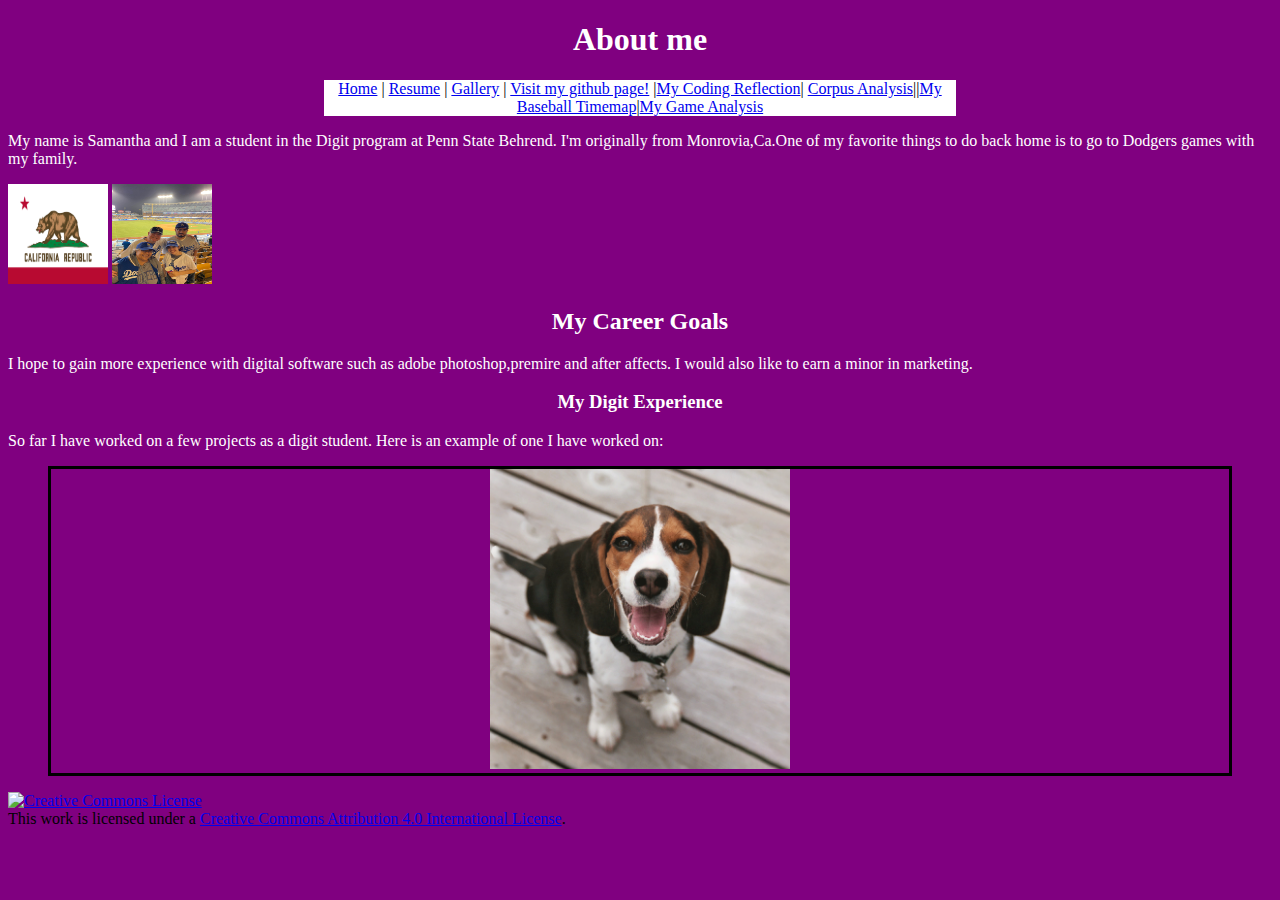
==== docs/index.html @ e1cc9b56 "added game analysis" ====
<!DOCTYPE html>
<html xmlns="http://www.w3.org/1999/xhtml">
    <head>
        <title>HTML1</title>
        <link rel="stylesheet" href="style.css" />
    </head>

    <body class="index">
        <h1>About me</h1>
        <nav>
            <a href="index.html">Home</a> | <a href="resume.html">Resume</a> | <a
                href="mygallery.html">Gallery</a> | <a
                href="https://github.com/sammoniot/myportfolio"> Visit my github page!</a> |<a
                href="myreflection.html">My Coding Reflection</a>| <a href="corpusanalysis.html"
                >Corpus Analysis</a>||<a
                href="http://timemapper.okfnlabs.org/anon/8qhzza-digit-timemap#2">My Baseball
                Timemap</a>|<a href="gameanalysis.html">My Game Analysis</a>
        </nav>
        <p> My name is Samantha and I am a student in the Digit program at Penn State Behrend. I'm
            originally from Monrovia,Ca.One of my favorite things to do back home is to go to
            Dodgers games with my family.</p>
        <img src="pictures/Flag_of_California.png" alt="a picture of the state flag of California "
            style="width:100px;height:100px" />
        <img src="pictures/Dad%27s%20Birthday%20Dodger%20Picture.jpg"
            alt="A picture of my family and I at a baseball game" style="width:100px;height:100px" />
        <h2>My Career Goals</h2>
        <p>I hope to gain more experience with digital software such as adobe photoshop,premire and
            after affects. I would also like to earn a minor in marketing.</p>
        <h3>My Digit Experience </h3>
        <p>So far I have worked on a few projects as a digit student. Here is an example of one I
            have worked on: </p>
        <figure>
            <img src="pictures/Beagle-copy.gif" alt="a gif of a dog wagging its tail."
                style="width:300px;height:300px" />
        </figure>
        <a rel="license" href="http://creativecommons.org/licenses/by/4.0/"><img
                alt="Creative Commons License" style="border-width:0"
                src="https://i.creativecommons.org/l/by/4.0/80x15.png" /></a><br />This work is
        licensed under a <a rel="license" href="http://creativecommons.org/licenses/by/4.0/"
            >Creative Commons Attribution 4.0 International License</a>. </body>
</html>
---- docs/style.css ----
nav {
    background: white;
    text-align: center;
    width: 50%;
    margin: auto}
h1 {
    color: white;
    text-align: center
}
body.index {
    background: purple
}
body.index h1 {
    color: white;
    text-align: center;
}
body.index h2 {
    color: white;
    text-align: center
}
body.index h3 {
    color: white;
    text-align: center;
}
body.index p {
    color: white;
    text-align: left;
}
body.index figure{
 text-align:center;
 
    
}
body.index figure{
border-style:solid;
border-color:black
}
body.resume {
    background: gray;
    font-size: 18px;
    color:white
   
}
h6.resume{
font-size:18px;
color: white
}

body.gallery {
    background-color: #1E90FF;
    font-size: 22px;
    color:white
}
 
section.pictures {
    display: flex;



}
section.pictures img {
    width: 60%;
    border-style:solid;
border-color:white;
    border-width:50px;
    color:black;
    text-align: center


}
figure.index {
    border-style:solid;
    border-color:black;
    border-width:5px;
    color:white;
    text-align: center;
    width: 60%
}
body.myreflection{
background:maroon;
font-size:20px;
color:white
}

body.corpusanalysis{
background:navy;
font-size: 20px;
text-align:center;
Color:white
}
h.heading{
color:white;
font-size: 20px
}
 p.text{ 
 border-style:solid;
    border-color:black;
    border-width:5px;
    color:white;
    width: 90%}
p.text{
text-align:center
}
section.mydata{
width:80%;
height:80%;
text-align:center
}
img.screenshot{
width:60%;
height:60%;
text-align:Center;
border-style:solid;
border-color:black
}
body.gameanalysis{
background-color: #FFCCCC;
Color:black
}
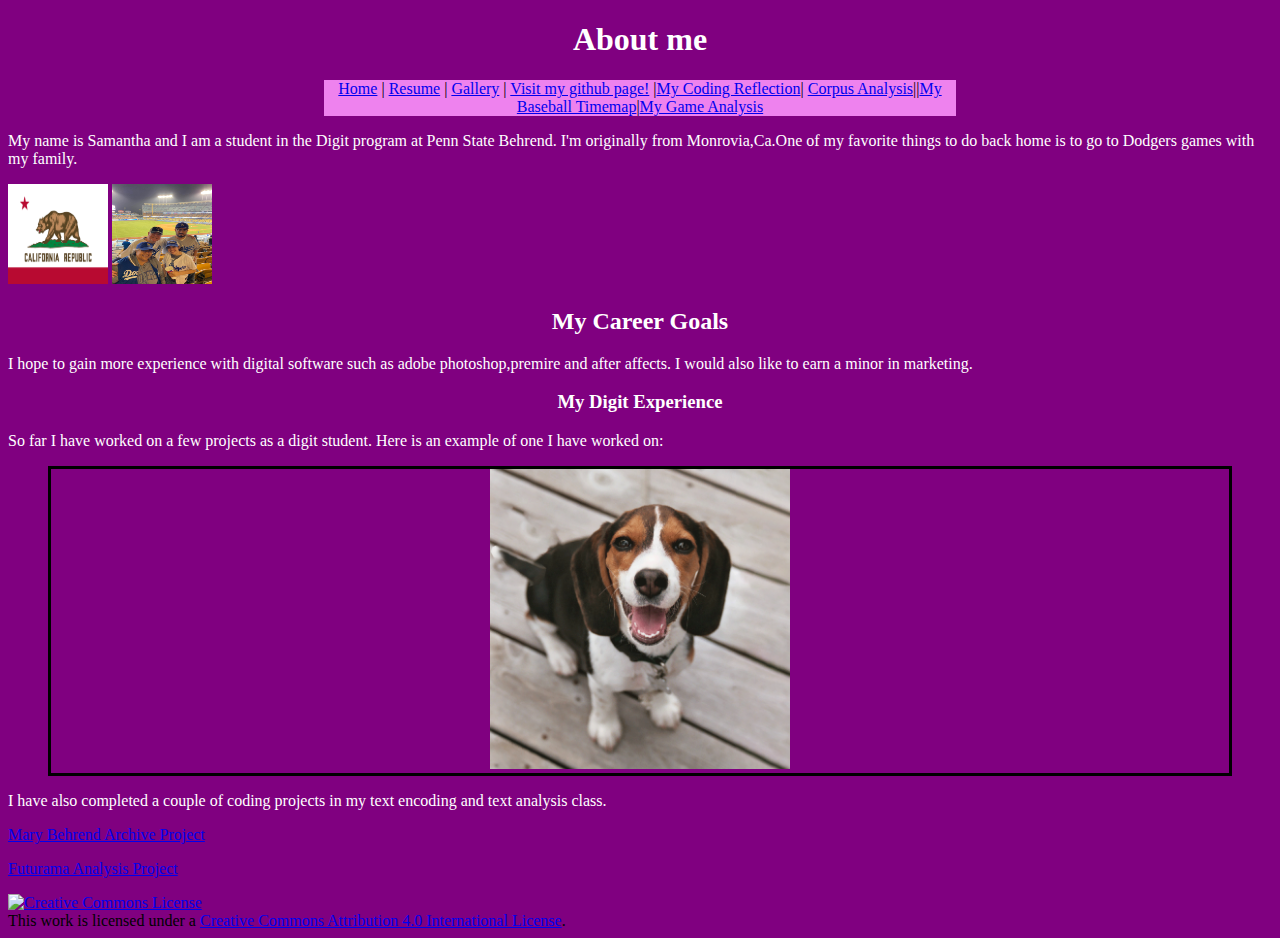
==== commit 688ad6ff: "updated index.html" ====
--- a/docs/index.html
+++ b/docs/index.html
@@ -33,6 +33,9 @@
             <img src="pictures/Beagle-copy.gif" alt="a gif of a dog wagging its tail."
                 style="width:300px;height:300px" />
         </figure>
+        <p> I have also completed a couple of coding projects in my text encoding and text analysis class.</p>
+        <p> <a href="https://sammoniot.github.io/FA23BehrendArchive/">Mary Behrend Archive Project</a></p>
+        <p><a href="https://mystkitteh.github.io/TeamFuturama/">Futurama Analysis Project</a></p>
         <a rel="license" href="http://creativecommons.org/licenses/by/4.0/"><img
                 alt="Creative Commons License" style="border-width:0"
                 src="https://i.creativecommons.org/l/by/4.0/80x15.png" /></a><br />This work is
--- a/docs/style.css
+++ b/docs/style.css
@@ -1,5 +1,5 @@
 nav {
-    background: white;
+    background: violet;
     text-align: center;
     width: 50%;
     margin: auto}
@@ -36,10 +36,24 @@
 border-color:black
 }
 body.resume {
-    background: gray;
+    background: navy;
     font-size: 18px;
     color:white
    
+}
+a.resume{
+color:white    
+}
+time.resume{
+ background: navy;
+    font-size: 18px;
+    color:white;
+text-align:right    
+}
+h1.resume{
+font-size:18px;
+color: white;
+text-align:center
 }
 h6.resume{
 font-size:18px;
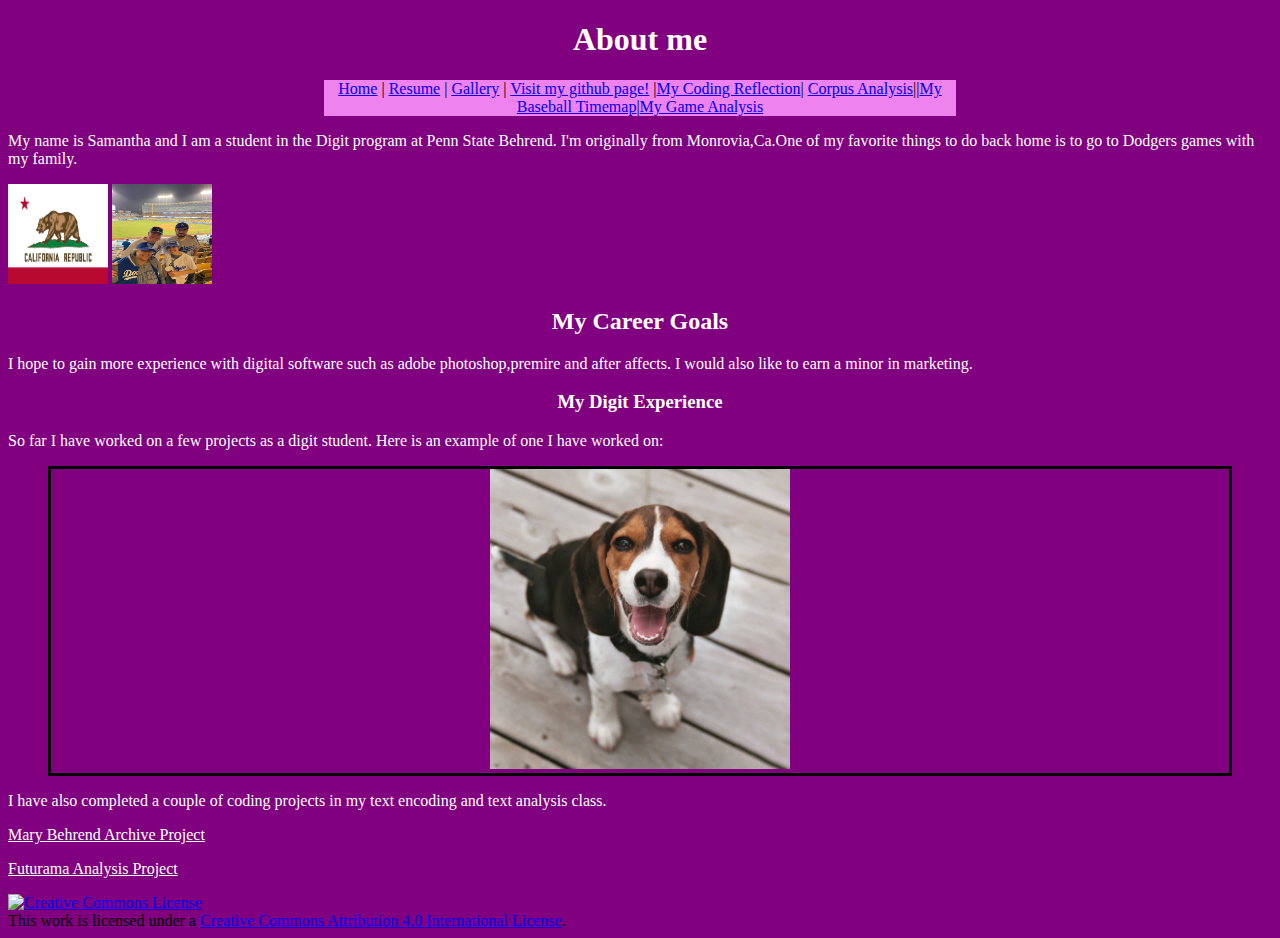
==== commit e3b2c208: "updated link color on index.html" ====
--- a/docs/index.html
+++ b/docs/index.html
@@ -34,8 +34,8 @@
                 style="width:300px;height:300px" />
         </figure>
         <p> I have also completed a couple of coding projects in my text encoding and text analysis class.</p>
-        <p> <a href="https://sammoniot.github.io/FA23BehrendArchive/">Mary Behrend Archive Project</a></p>
-        <p><a href="https://mystkitteh.github.io/TeamFuturama/">Futurama Analysis Project</a></p>
+        <p> <a class = "link" href="https://sammoniot.github.io/FA23BehrendArchive/">Mary Behrend Archive Project</a></p>
+        <p><a class = "link" href="https://mystkitteh.github.io/TeamFuturama/">Futurama Analysis Project</a></p>
         <a rel="license" href="http://creativecommons.org/licenses/by/4.0/"><img
                 alt="Creative Commons License" style="border-width:0"
                 src="https://i.creativecommons.org/l/by/4.0/80x15.png" /></a><br />This work is
--- a/docs/style.css
+++ b/docs/style.css
@@ -30,6 +30,9 @@
  text-align:center;
  
     
+}
+a.link{
+color:white    
 }
 body.index figure{
 border-style:solid;
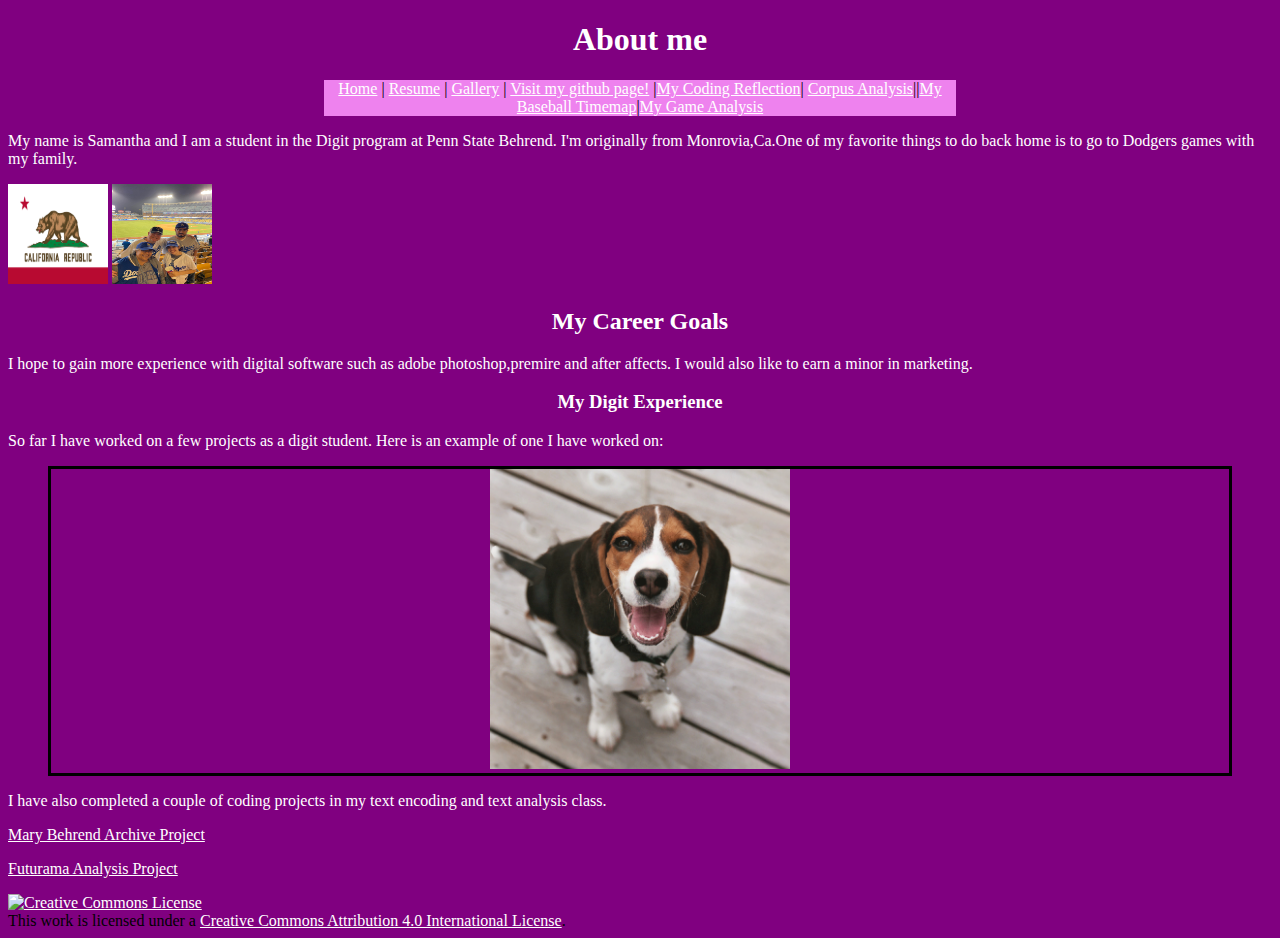
==== commit ac1962d3: "updated index.html" ====
--- a/docs/index.html
+++ b/docs/index.html
@@ -3,6 +3,10 @@
     <head>
         <title>HTML1</title>
         <link rel="stylesheet" href="style.css" />
+        <style>
+            a {
+                color: white
+            }</style>
     </head>
 
     <body class="index">
--- a/docs/style.css
+++ b/docs/style.css
@@ -32,6 +32,9 @@
     
 }
 a.link{
+color:white    
+}
+a:visited{
 color:white    
 }
 body.index figure{
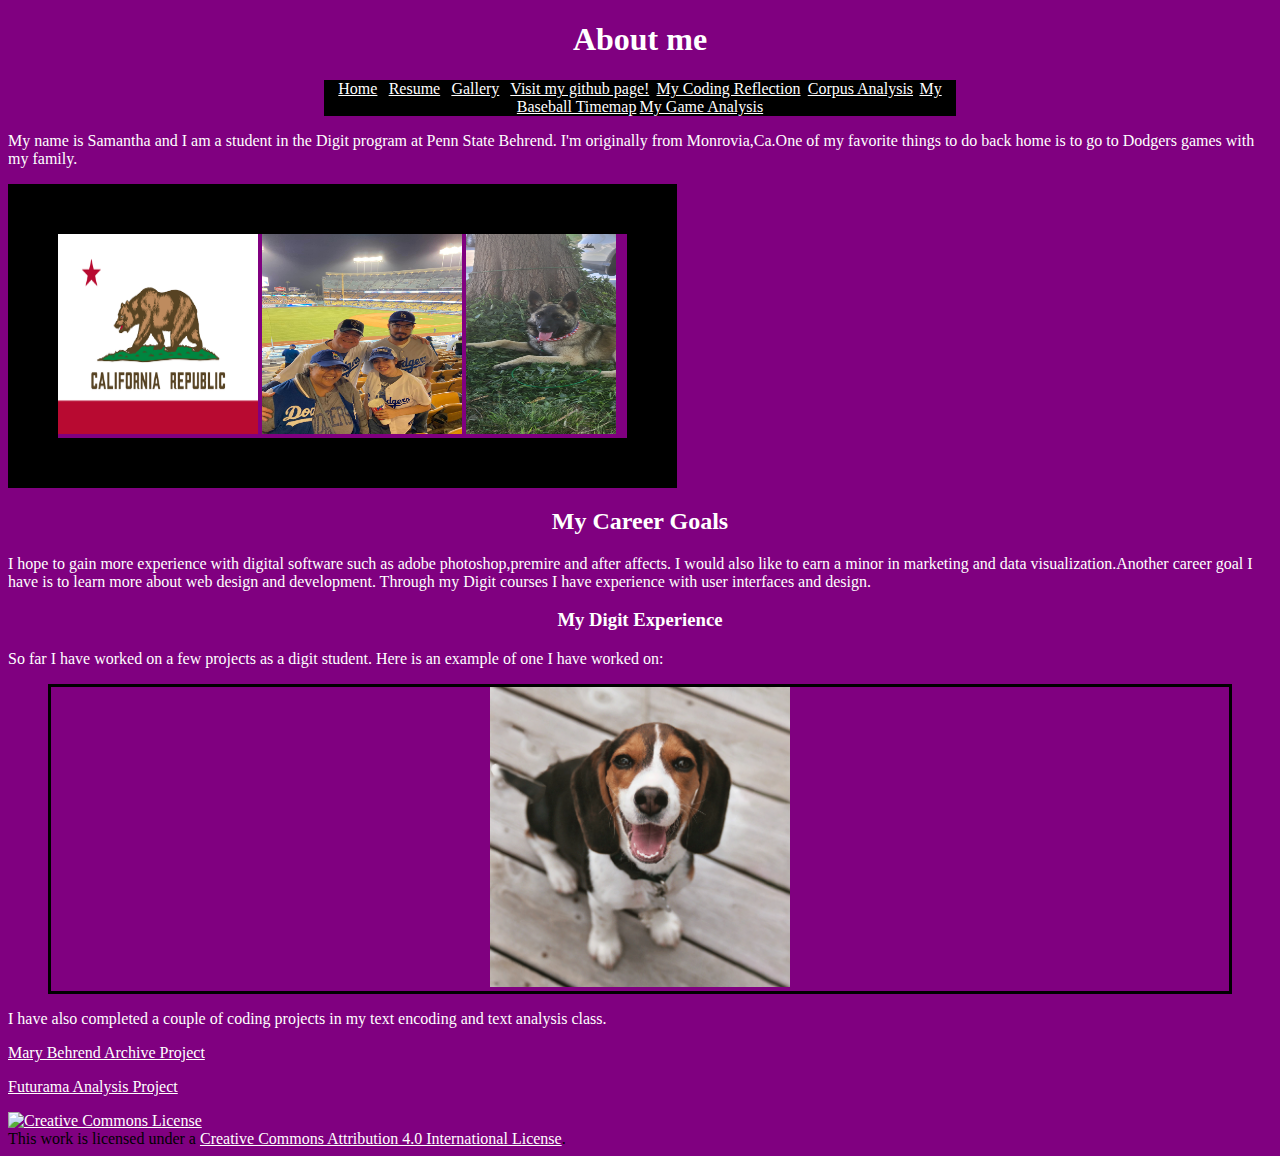
==== commit e4d5a2f1: "updated index.html" ====
--- a/docs/index.html
+++ b/docs/index.html
@@ -23,13 +23,20 @@
         <p> My name is Samantha and I am a student in the Digit program at Penn State Behrend. I'm
             originally from Monrovia,Ca.One of my favorite things to do back home is to go to
             Dodgers games with my family.</p>
-        <img src="pictures/Flag_of_California.png" alt="a picture of the state flag of California "
-            style="width:100px;height:100px" />
-        <img src="pictures/Dad%27s%20Birthday%20Dodger%20Picture.jpg"
-            alt="A picture of my family and I at a baseball game" style="width:100px;height:100px" />
+        <section class="picturesi">
+            <img src="pictures/Flag_of_California.png"
+                alt="a picture of the state flag of California " style="width:200px;height:200px" />
+            <img src="pictures/Dad%27s%20Birthday%20Dodger%20Picture.jpg"
+                alt="A picture of my family and I at a baseball game"
+                style="width:200px;height:200px" />
+            <img src="pictures/sandy.jpg" alt="picture of my dog Sandy"
+                style="width:150px;height:200px" />
+        </section>
         <h2>My Career Goals</h2>
         <p>I hope to gain more experience with digital software such as adobe photoshop,premire and
-            after affects. I would also like to earn a minor in marketing.</p>
+            after affects. I would also like to earn a minor in marketing and data
+            visualization.Another career goal I have is to learn more about web design and
+            development. Through my Digit courses I have experience with user interfaces and design. </p>
         <h3>My Digit Experience </h3>
         <p>So far I have worked on a few projects as a digit student. Here is an example of one I
             have worked on: </p>
@@ -37,9 +44,13 @@
             <img src="pictures/Beagle-copy.gif" alt="a gif of a dog wagging its tail."
                 style="width:300px;height:300px" />
         </figure>
-        <p> I have also completed a couple of coding projects in my text encoding and text analysis class.</p>
-        <p> <a class = "link" href="https://sammoniot.github.io/FA23BehrendArchive/">Mary Behrend Archive Project</a></p>
-        <p><a class = "link" href="https://mystkitteh.github.io/TeamFuturama/">Futurama Analysis Project</a></p>
+        <p> I have also completed a couple of coding projects in my text encoding and text analysis
+            class.</p>
+        <p>
+            <a class="link" href="https://sammoniot.github.io/FA23BehrendArchive/">Mary Behrend
+                Archive Project</a></p>
+        <p><a class="link" href="https://mystkitteh.github.io/TeamFuturama/">Futurama Analysis
+                Project</a></p>
         <a rel="license" href="http://creativecommons.org/licenses/by/4.0/"><img
                 alt="Creative Commons License" style="border-width:0"
                 src="https://i.creativecommons.org/l/by/4.0/80x15.png" /></a><br />This work is
--- a/docs/style.css
+++ b/docs/style.css
@@ -1,5 +1,5 @@
 nav {
-    background: violet;
+    background: black;
     text-align: center;
     width: 50%;
     margin: auto}
@@ -88,6 +88,13 @@
 
 
 }
+section.picturesi{
+     border-style:solid;
+border-color:black;
+    border-width:50px;
+    color:black;
+    width:45.0%
+}
 figure.index {
     border-style:solid;
     border-color:black;
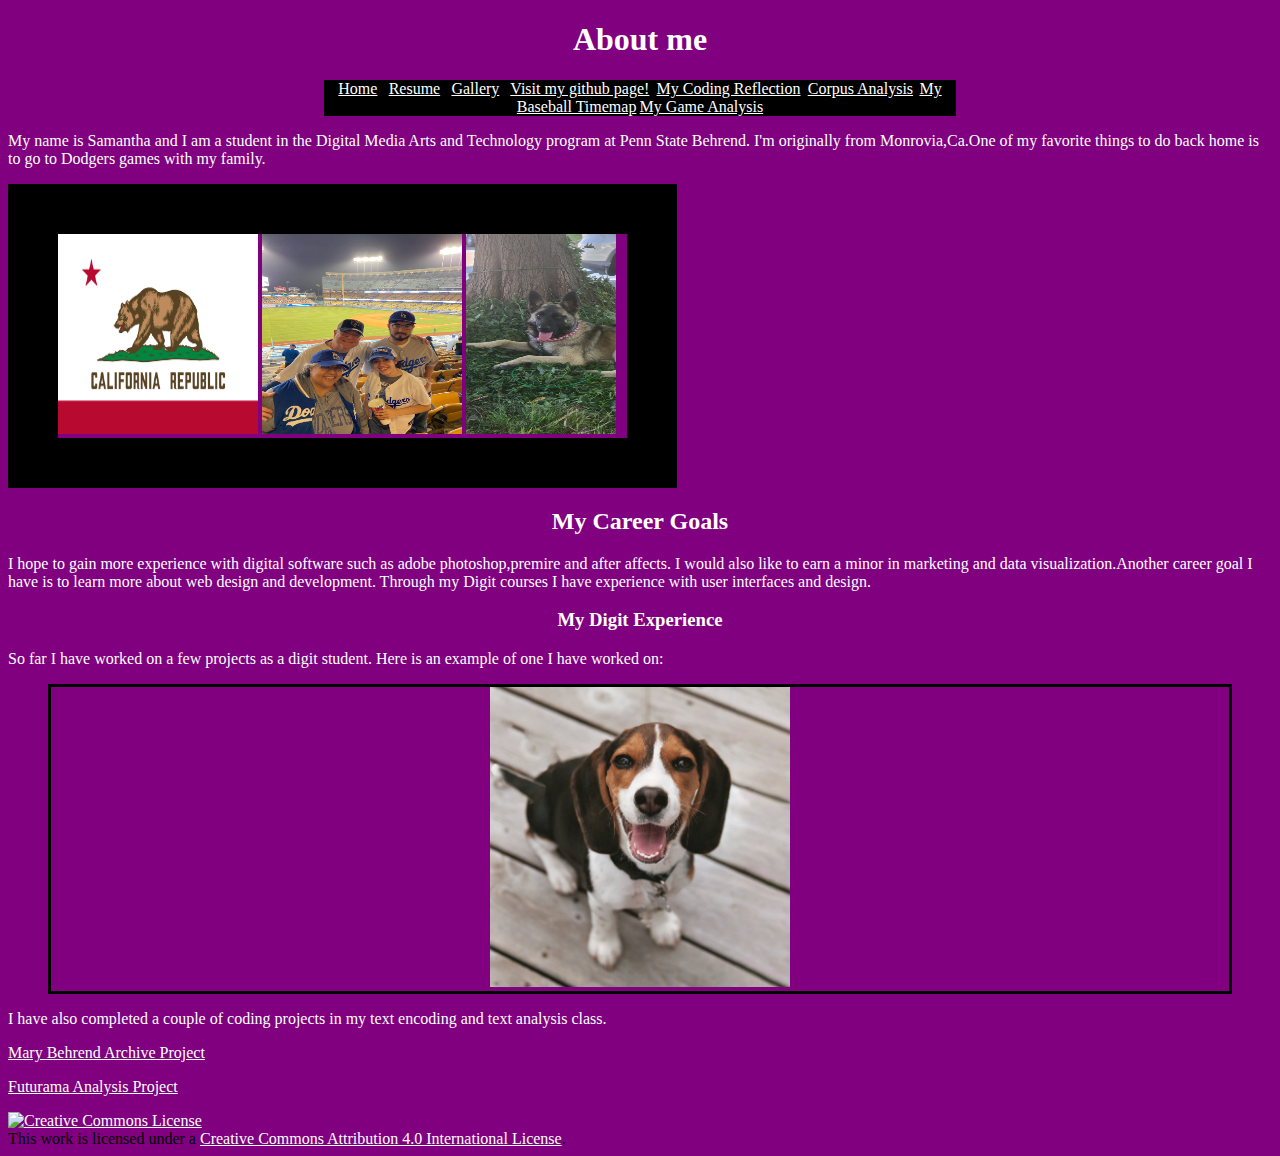
==== commit 3196512d: "updated index.html" ====
--- a/docs/index.html
+++ b/docs/index.html
@@ -20,7 +20,7 @@
                 href="http://timemapper.okfnlabs.org/anon/8qhzza-digit-timemap#2">My Baseball
                 Timemap</a>|<a href="gameanalysis.html">My Game Analysis</a>
         </nav>
-        <p> My name is Samantha and I am a student in the Digit program at Penn State Behrend. I'm
+        <p> My name is Samantha and I am a student in the Digital Media Arts and Technology  program at Penn State Behrend. I'm
             originally from Monrovia,Ca.One of my favorite things to do back home is to go to
             Dodgers games with my family.</p>
         <section class="picturesi">
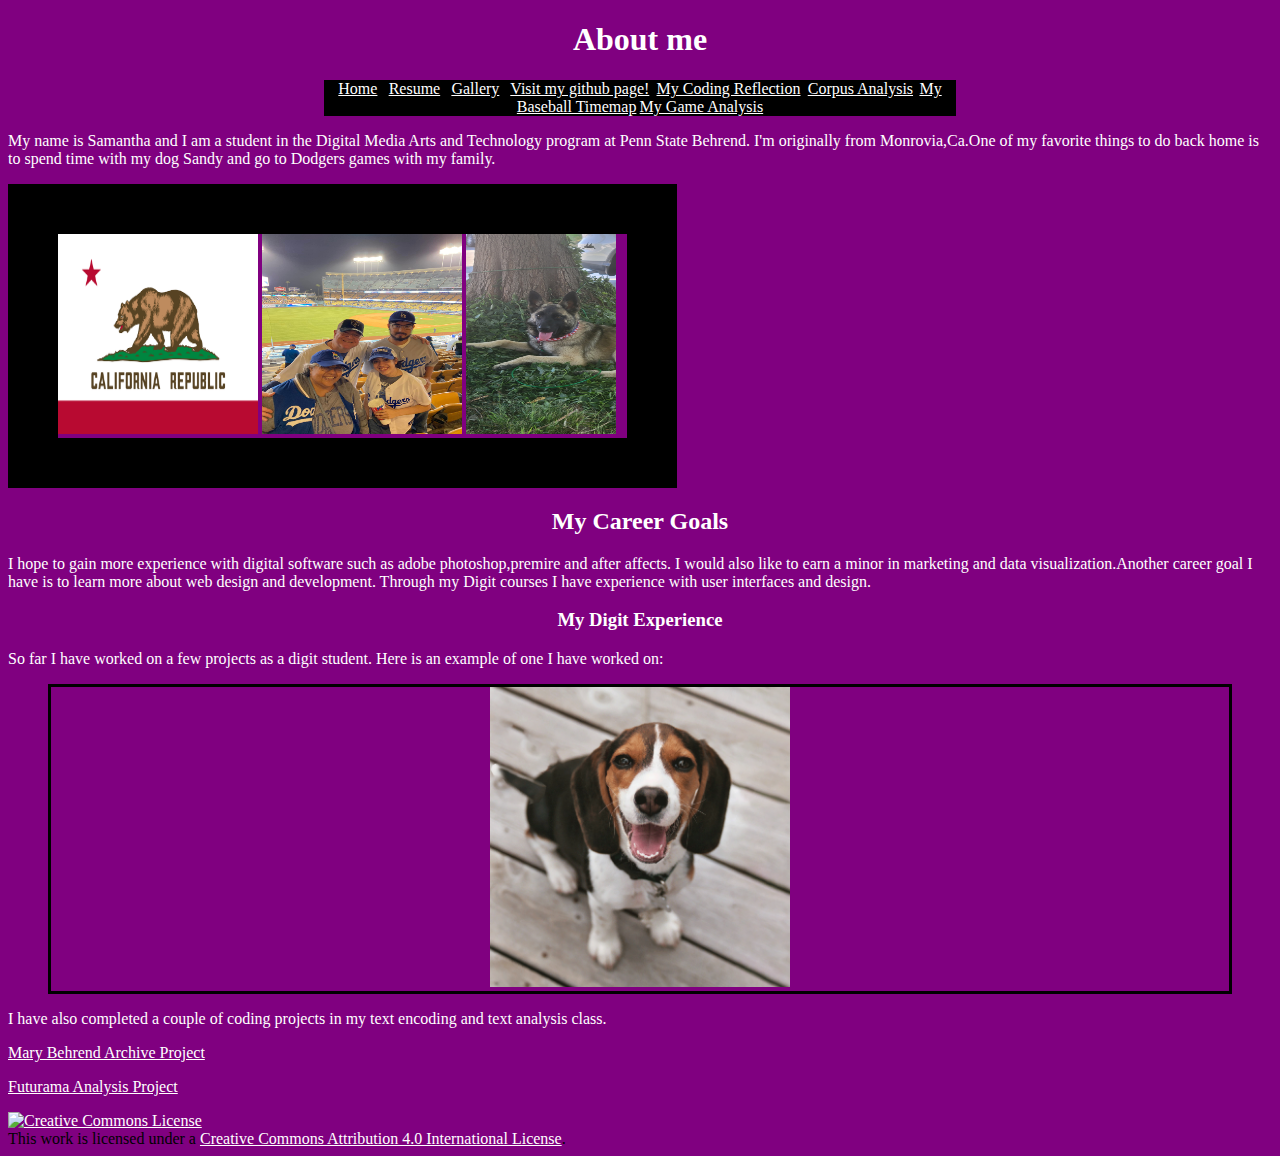
==== commit 25c8f291: "updated index.html" ====
--- a/docs/index.html
+++ b/docs/index.html
@@ -20,9 +20,9 @@
                 href="http://timemapper.okfnlabs.org/anon/8qhzza-digit-timemap#2">My Baseball
                 Timemap</a>|<a href="gameanalysis.html">My Game Analysis</a>
         </nav>
-        <p> My name is Samantha and I am a student in the Digital Media Arts and Technology  program at Penn State Behrend. I'm
-            originally from Monrovia,Ca.One of my favorite things to do back home is to go to
-            Dodgers games with my family.</p>
+        <p> My name is Samantha and I am a student in the Digital Media Arts and Technology program
+            at Penn State Behrend. I'm originally from Monrovia,Ca.One of my favorite things to do
+            back home is to spend time with my dog Sandy and go to Dodgers games with my family.</p>
         <section class="picturesi">
             <img src="pictures/Flag_of_California.png"
                 alt="a picture of the state flag of California " style="width:200px;height:200px" />
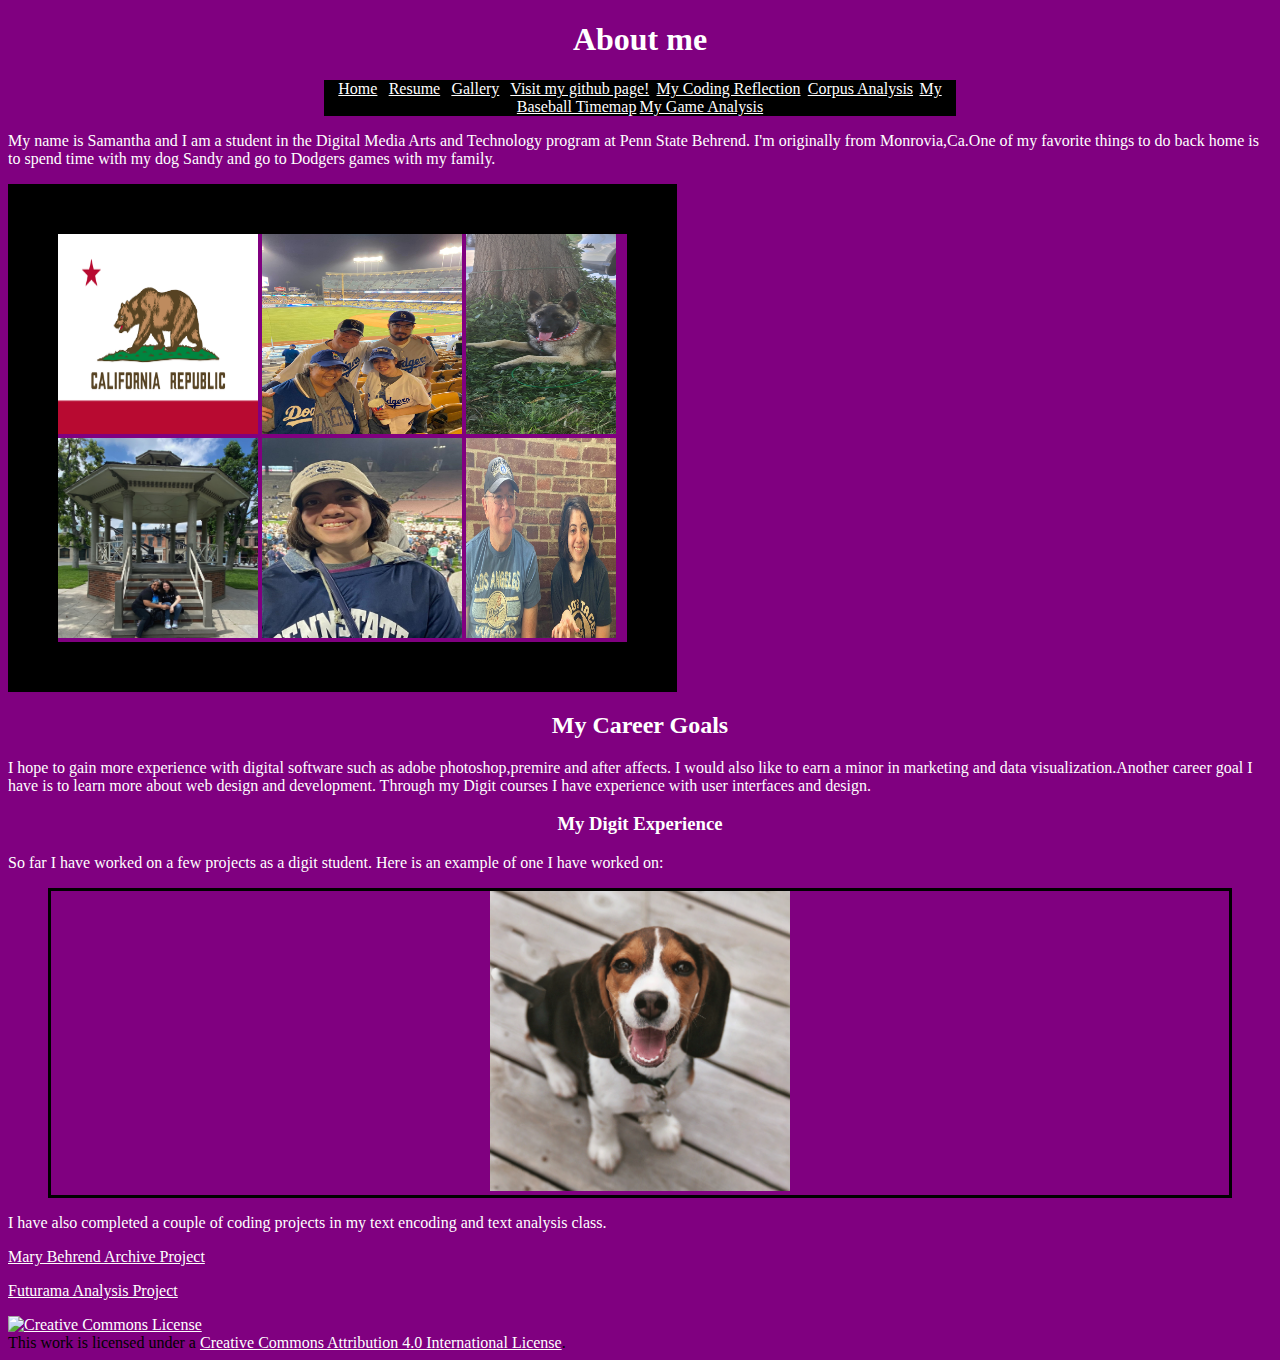
==== commit 4ea652c1: "updated pictures" ====
--- a/docs/index.html
+++ b/docs/index.html
@@ -31,6 +31,9 @@
                 style="width:200px;height:200px" />
             <img src="pictures/sandy.jpg" alt="picture of my dog Sandy"
                 style="width:150px;height:200px" />
+            <img src="pictures/gazebo.jpg" alt="picture of my mom and I at warner bros." style="width:200px;height : 200px"/>
+            <img src="pictures/rosebowl.jpg" alt="picture of me at the penn state rose bowl game" style="width:200px;height: 200px"/>
+            <img src="pictures/Dadandme.jpg" alt="picture of my Dad and me in California" style="width:150px;height : 200px"/>
         </section>
         <h2>My Career Goals</h2>
         <p>I hope to gain more experience with digital software such as adobe photoshop,premire and
